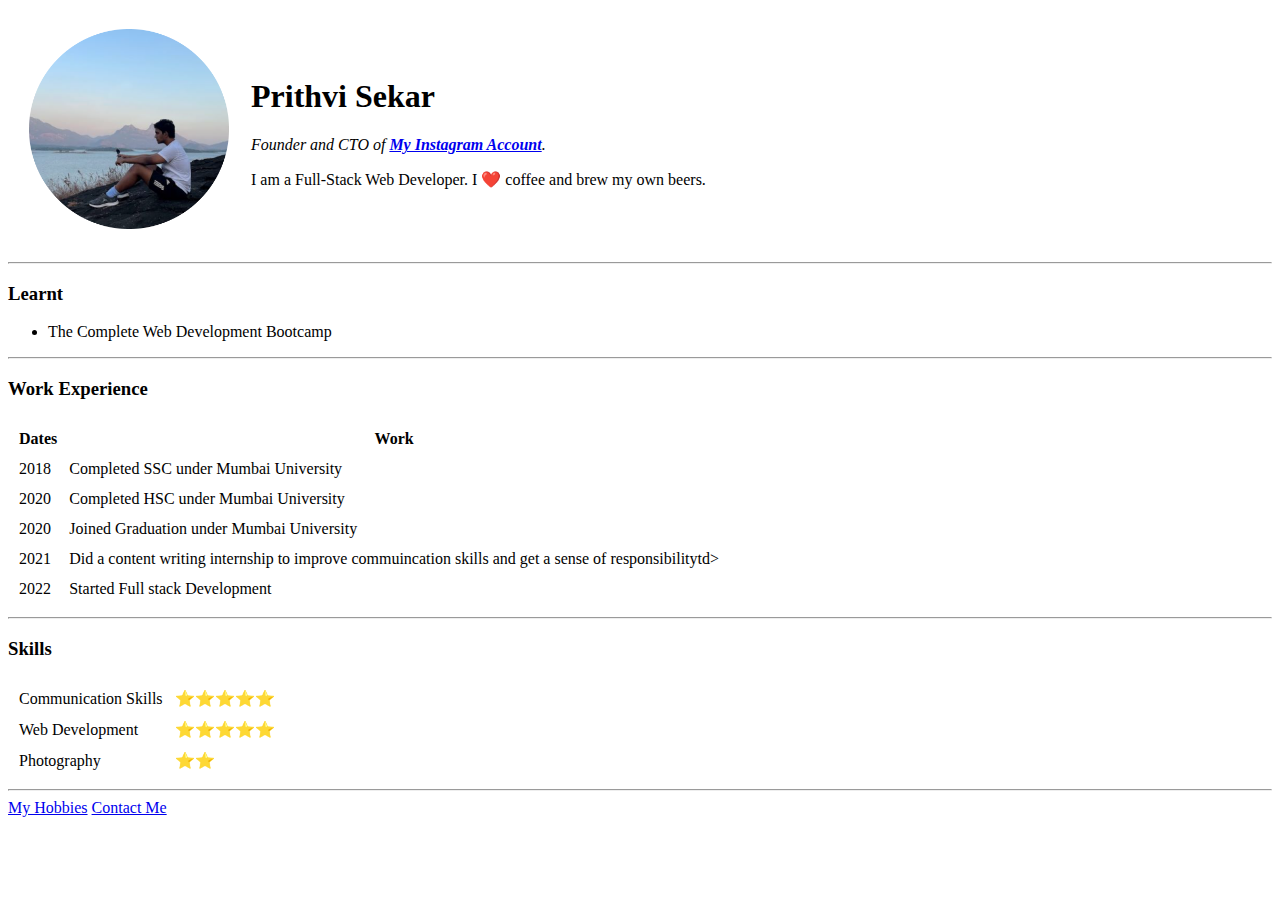
==== index.html @ 8b441297 "Add files via upload" ====
<!DOCTYPE html>
<html>
  <head>
    <meta charset="utf-8">
    <title>Prithvi's Personal Site</title>
    <link rel="stylesheet" href="D:\Atom projects\css\styles.css">
  </head>

  <body>
    <table cellspacing="20">
      <tr>
        <td><img src="1.png" alt="Prithvi's profile picture" width="200" height="200"></td>
        <td><h1>Prithvi Sekar</h1>
        <p><em>Founder and CTO of <strong><a href="https://instagram.com/piripiriprithvi">My Instagram Account</a></strong>.</em></p>
        <p>I am a Full-Stack Web Developer. I ❤️ coffee and brew my own beers.</p></td>
      </tr>
    </table>
    <hr>
    <h3>Learnt</h3>
    <ul>
      <li>The Complete Web Development Bootcamp</li>
    </ul>
    <hr>
    <h3>Work Experience</h3>
    <table cellspacing="10">
      <thead>
        <tr>
          <th>Dates</th>
          <th>Work</th>
        </tr>
      </thead>
      <tbody>
        <tr>
          <td>2018</td>
          <td>Completed SSC under Mumbai University</td>
        </tr>
        <tr>
          <td>2020</td>
          <td>Completed HSC under Mumbai University</td>
        </tr>
        <tr>
          <td>2020</td>
          <td>Joined Graduation under Mumbai University</td>
        </tr>
        <tr>
          <td>2021</td>
          <td>Did a content writing internship to improve commuincation skills and get a sense of responsibilitytd>
        </tr>
        <tr>
          <td>2022</td>
          <td>Started Full stack Development</td>
        </tr>
      </tbody>
    </table>
    <hr>
    <h3>Skills</h3>
    <table cellspacing="10">
      <tr>
        <td>Communication Skills</td>
        <td>⭐️⭐️⭐️⭐️⭐️</td>
      </tr>
      <tr>
        <td>Web Development</td>
        <td>⭐️⭐️⭐️⭐️⭐️</td>
      </tr>
      <tr>
        <td>Photography</td>
        <td>⭐️⭐️</td>
      </tr>
    </table>
    <hr>
    <a href="hobbies.html">My Hobbies</a>
    <a href="contacts.html">Contact Me</a>
  </body>
</html>
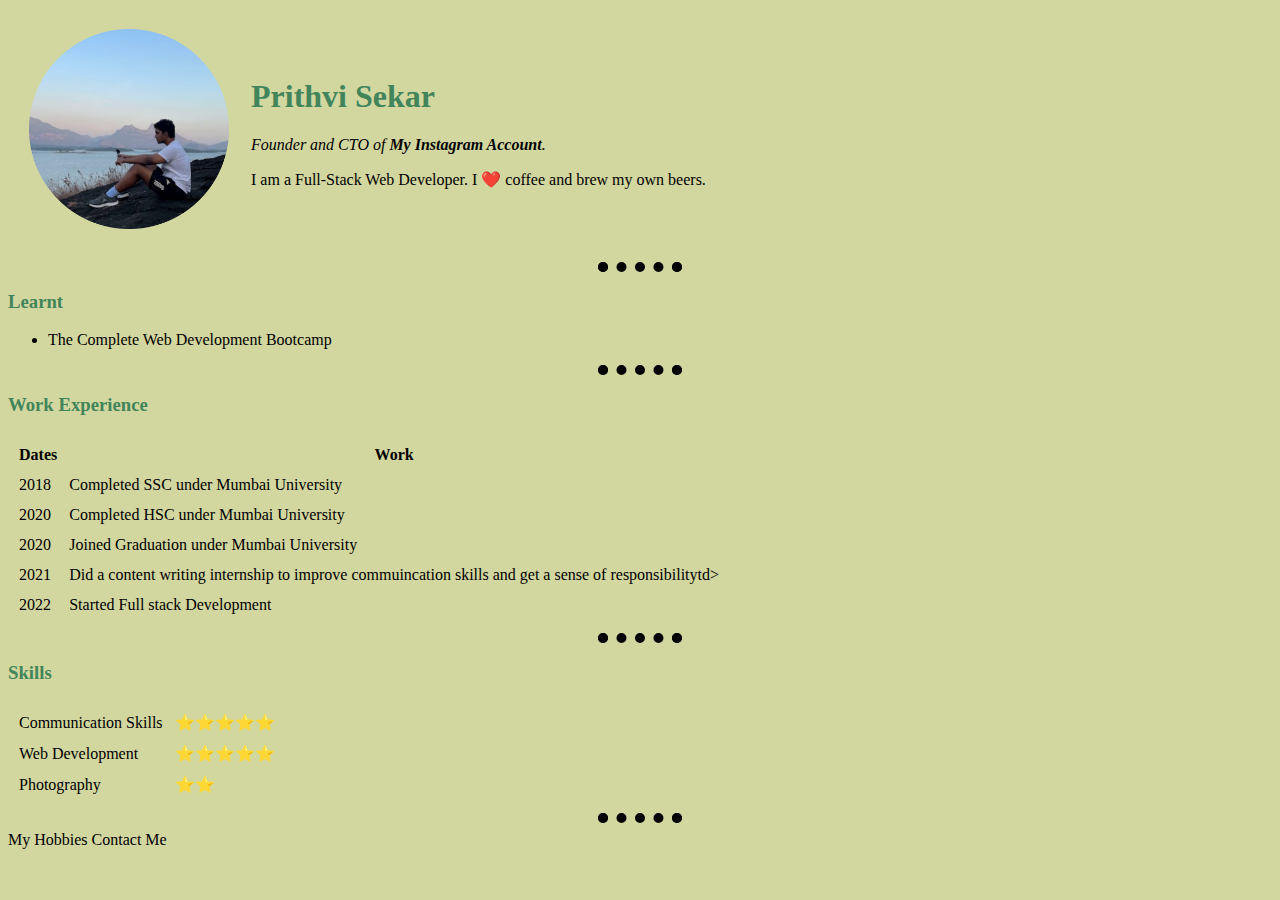
==== commit 8c608e4f: "Update index.html" ====
--- a/index.html
+++ b/index.html
@@ -3,7 +3,7 @@
   <head>
     <meta charset="utf-8">
     <title>Prithvi's Personal Site</title>
-    <link rel="stylesheet" href="D:\Atom projects\css\styles.css">
+    <link rel="stylesheet" href="styles.css">
   </head>
 
   <body>
--- a/styles.css
+++ b/styles.css
@@ -0,0 +1,47 @@
+
+  body {
+    background-color: #D2D79F;
+  }
+
+  hr{
+        background-color: #D2D79F;
+        border-style: dotted;
+        border-color: black;
+        border-width: 10px;
+        border-bottom-style: none;
+        height: 0;
+        width: 5%;
+      }
+
+h1{ color:#42855B;
+}
+h3{ color:#42855B;
+}
+
+a:link {
+  color: black;
+  background-color: transparent;
+  text-decoration: none;
+}
+
+a:visited {
+  color: #42855B;
+  background-color: transparent;
+  text-decoration: none;
+}
+
+a:hover {
+  color: blue;
+  background-color: transparent;
+  text-decoration: underline;
+}
+
+a:active {
+  color: yellow;
+  background-color: transparent;
+  text-decoration: underline;
+}
+
+p {color: black;
+   display: block;
+}
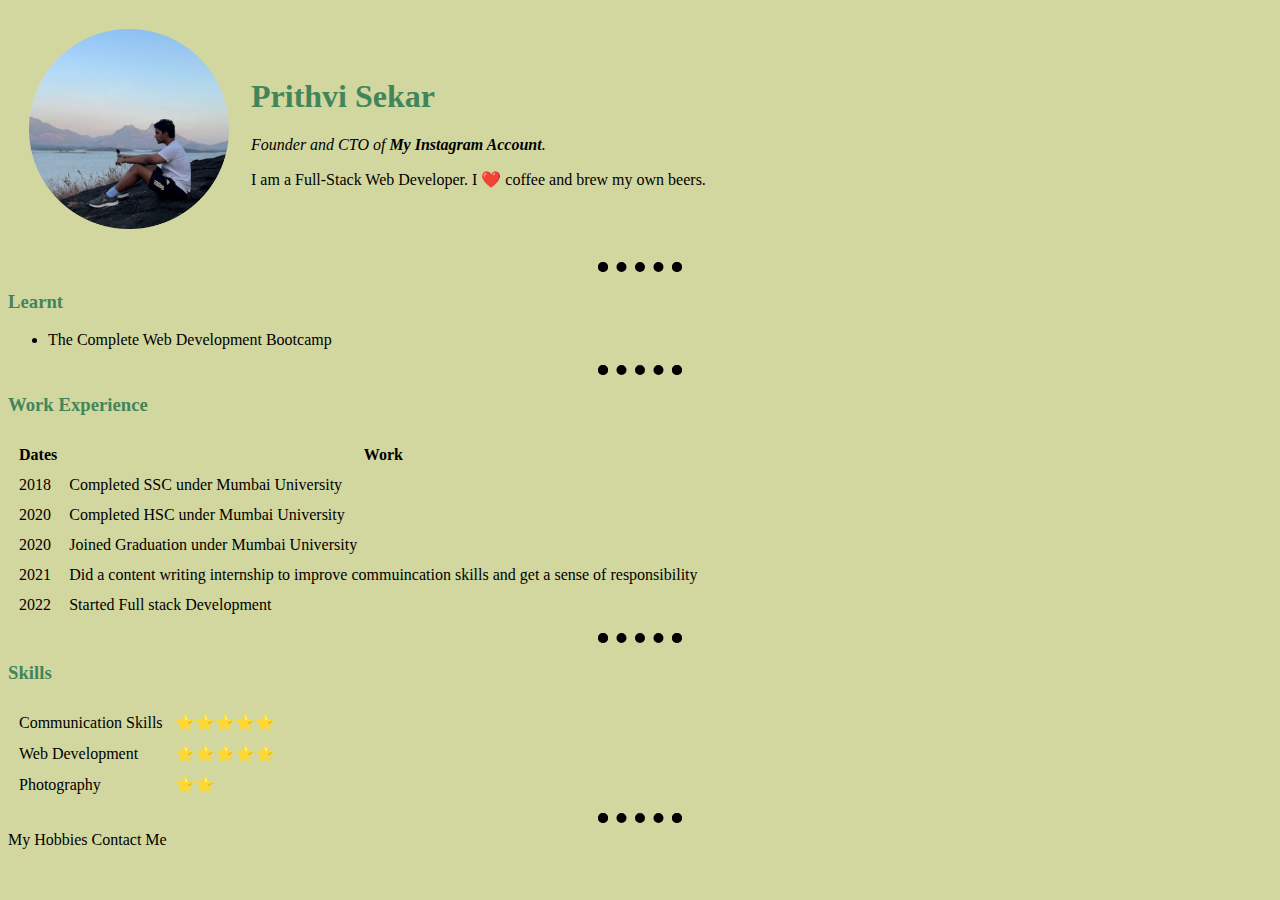
==== commit 54afadd7: "Update index.html" ====
--- a/index.html
+++ b/index.html
@@ -44,7 +44,7 @@
         </tr>
         <tr>
           <td>2021</td>
-          <td>Did a content writing internship to improve commuincation skills and get a sense of responsibilitytd>
+          <td>Did a content writing internship to improve commuincation skills and get a sense of responsibility<td>
         </tr>
         <tr>
           <td>2022</td>
